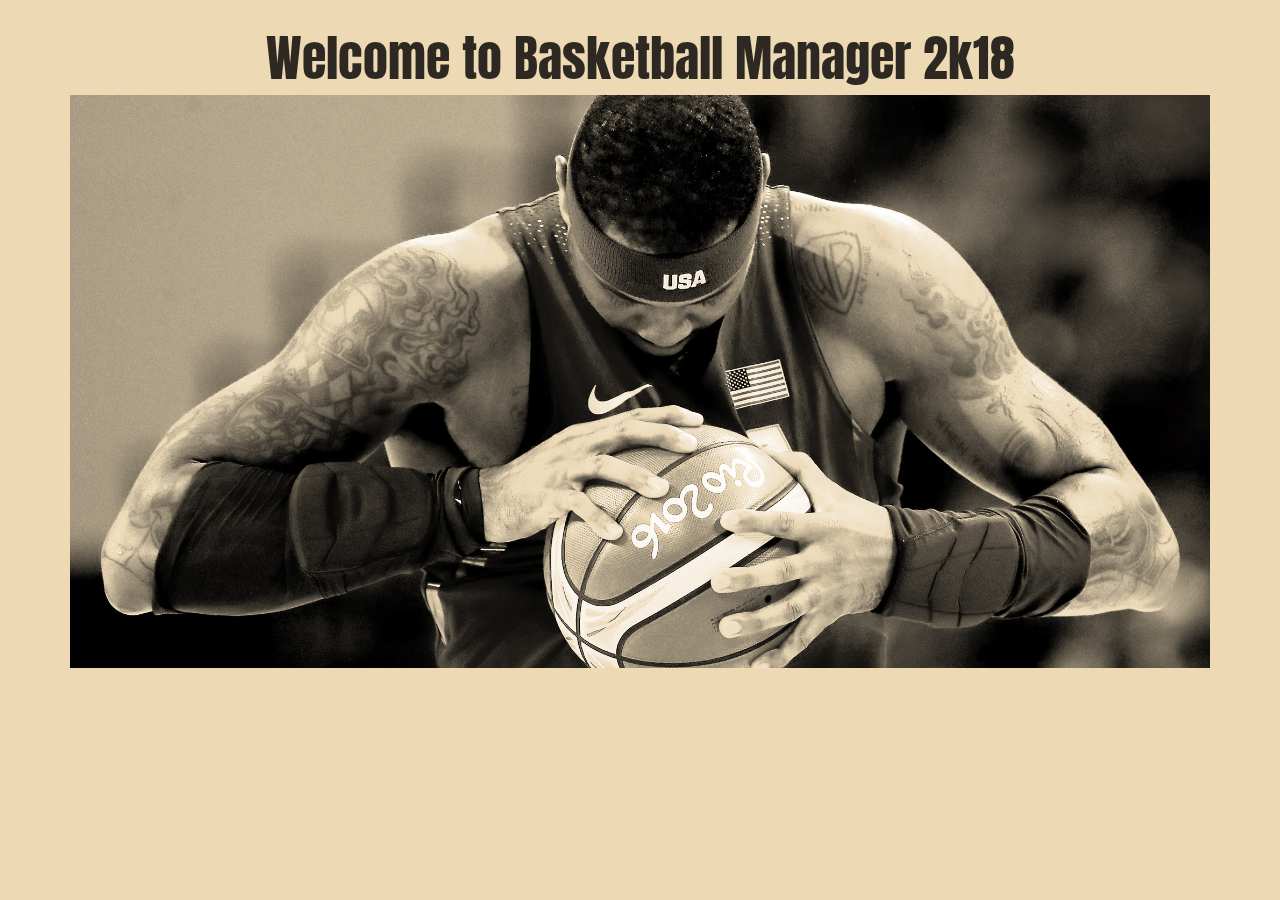
==== index.html @ 8e3b6b32 "Built up styling of pages" ====
<!DOCTYPE html>
<html>
  <head>
    <meta charset="utf-8">
    <meta name="viewport" content="width=device-width, initial-scale=1.0">
    <link href="./resources/css/reset.css" type="text/css" rel="stylesheet" />
    <link rel="stylesheet" href="https://maxcdn.bootstrapcdn.com/bootstrap/3.3.7/css/bootstrap.min.css" integrity="sha384-BVYiiSIFeK1dGmJRAkycuHAHRg32OmUcww7on3RYdg4Va+PmSTsz/K68vbdEjh4u" crossorigin="anonymous">
    <link href="./resources/css/style.css" type="text/css" rel="stylesheet" />
    <link rel="shortcut icon" href="favicon.ico" type="image/x-icon">
<link href="https://fonts.googleapis.com/css?family=Anton" rel="stylesheet">

    <title>Basetball Manager 2k18</title>
  </head>
  <body>

<!-- Main Section -->
<div class="container">
<div class="welcome">
  <h1>Welcome to Basketball Manager 2k18</h1>
  <img src="./resources/images/BASKETBALL.jpg" />
</div>

<div class="teams">
</div>


</div>


<script src="./scripts/style.js"></script>
  </body>
</html>
---- resources/css/style.css ----
/*Universal Styles*/
body {
  margin-top: 1rem;
  background-color: rgb(237, 218, 181);
  font-family: 'Anton', sans-serif;
}

/*Main Section*/
h1 {
  font-size: 5rem;
  color: rgba(0, 0, 0, 0.81);
}

.welcome img {
  width: 100%;
}

.container{
    display: flex;
      justify-content: center;
      flex-direction: column;
}

.welcome {
text-align: center;
margin-bottom: 4rem;
}

.link {
  font-size: 2.25rem;
  background-color: rgb(0, 0, 0);
  border: 0.25rem solid rgb(255, 255, 255);
  color: rgb(255, 255, 255);
  border-radius: 0.5rem;
  width: 30%;
  height: auto;
  padding-top: 1rem;
  margin: auto;
  text-align: center;
  display: flex;
   justify-content:center;
   align-content:center;
   flex-direction:column;
}
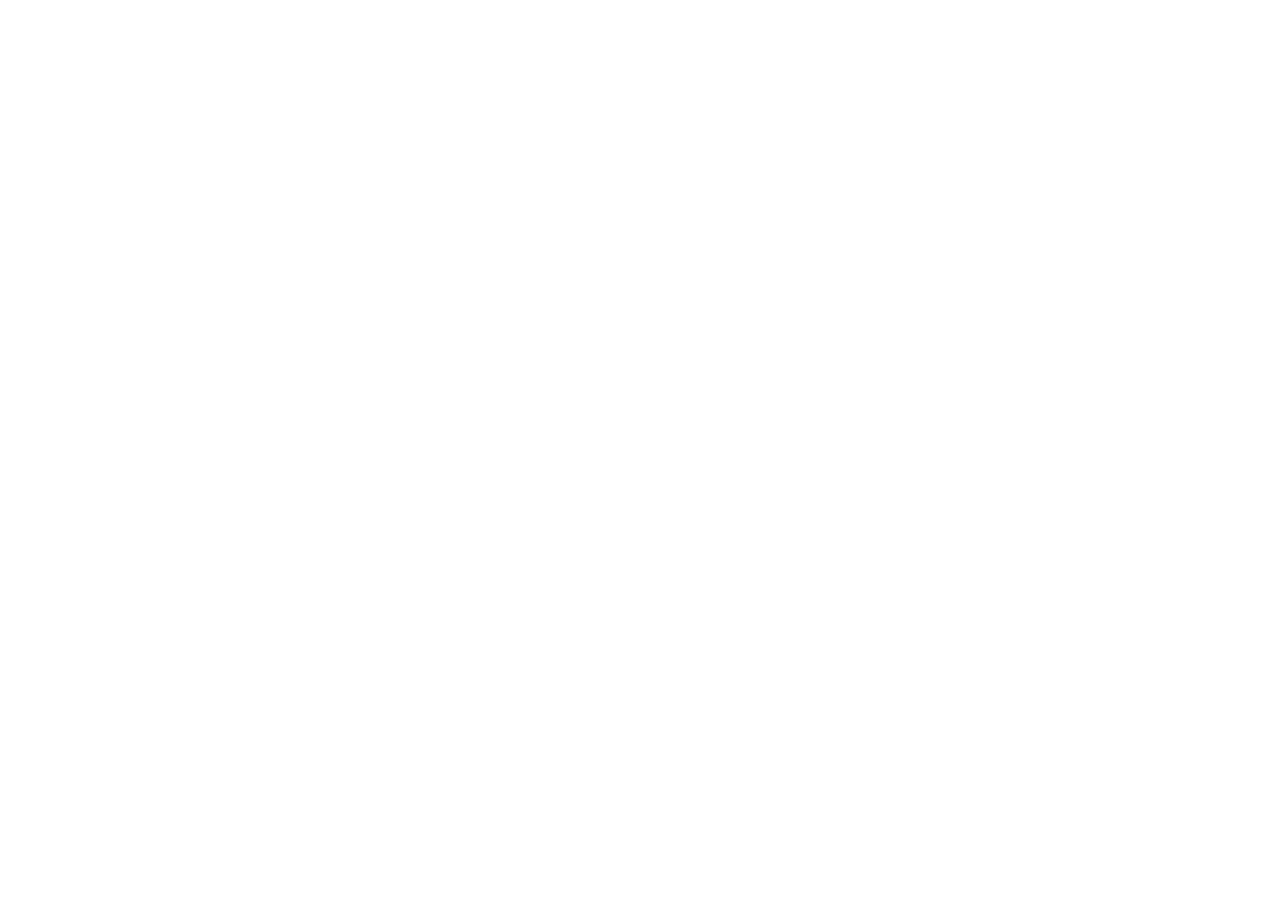
==== commit 7353f73d: "Starting from scratch" ====
--- a/index.html
+++ b/index.html
@@ -14,17 +14,6 @@
   <body>
 
 <!-- Main Section -->
-<div class="container">
-<div class="welcome">
-  <h1>Welcome to Basketball Manager 2k18</h1>
-  <img src="./resources/images/BASKETBALL.jpg" />
-</div>
-
-<div class="teams">
-</div>
-
-
-</div>
 
 
 <script src="./scripts/style.js"></script>
--- a/resources/css/style.css
+++ b/resources/css/style.css
@@ -1,44 +1 @@
-/*Universal Styles*/
-body {
-  margin-top: 1rem;
-  background-color: rgb(237, 218, 181);
-  font-family: 'Anton', sans-serif;
-}
 
-/*Main Section*/
-h1 {
-  font-size: 5rem;
-  color: rgba(0, 0, 0, 0.81);
-}
-
-.welcome img {
-  width: 100%;
-}
-
-.container{
-    display: flex;
-      justify-content: center;
-      flex-direction: column;
-}
-
-.welcome {
-text-align: center;
-margin-bottom: 4rem;
-}
-
-.link {
-  font-size: 2.25rem;
-  background-color: rgb(0, 0, 0);
-  border: 0.25rem solid rgb(255, 255, 255);
-  color: rgb(255, 255, 255);
-  border-radius: 0.5rem;
-  width: 30%;
-  height: auto;
-  padding-top: 1rem;
-  margin: auto;
-  text-align: center;
-  display: flex;
-   justify-content:center;
-   align-content:center;
-   flex-direction:column;
-}
